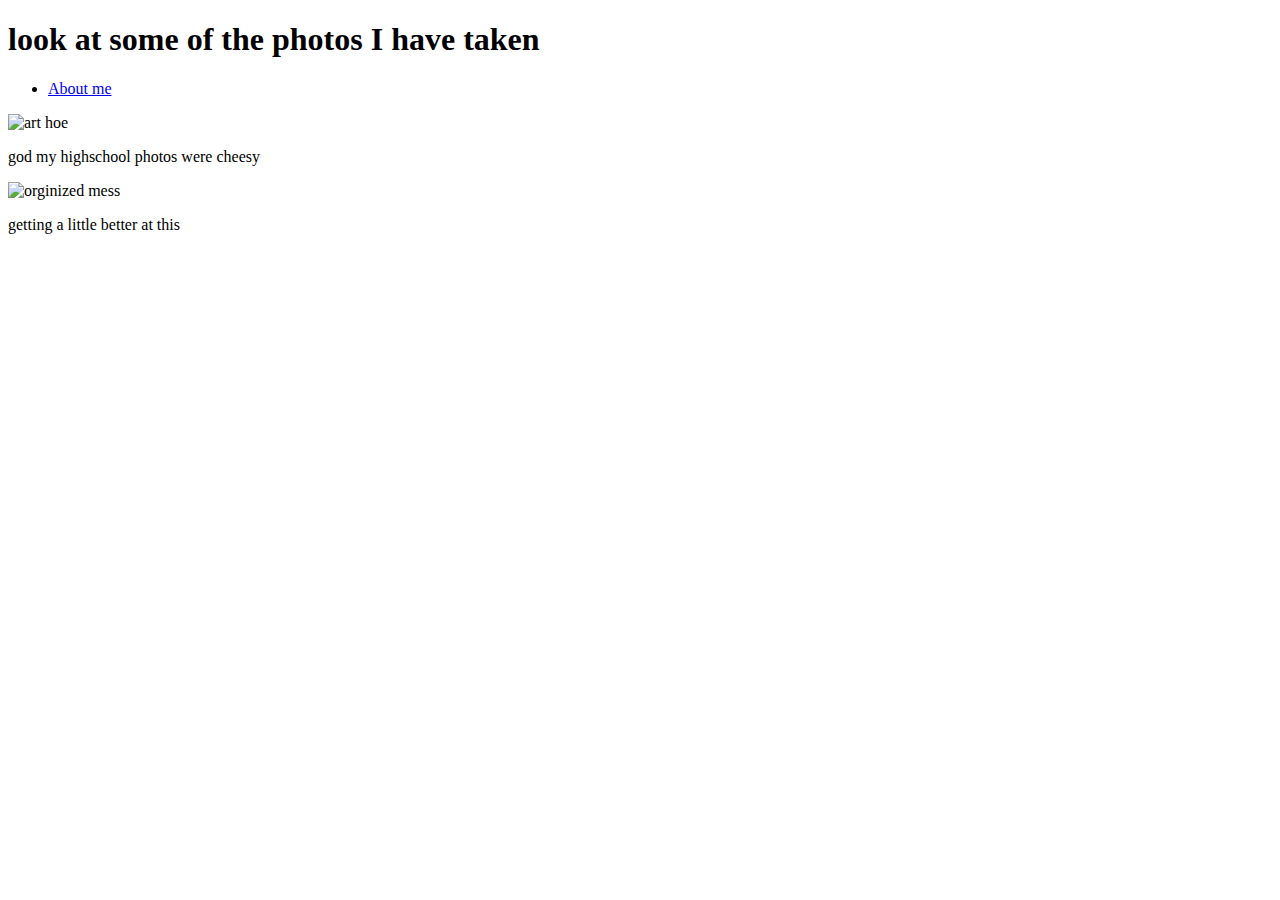
==== Index.html @ fbec0cfb "Add files via upload" ====
<!DOCTYPE html>
<html lang="en">
  <head>
    <meta charset="utf-8">
    <title>Bt Photography</title>
  </Head>
  <body>
    <h1>look at some of the photos I have taken</h1>
    <ul>
      <li><a href="C:\Users\b-tho\Desktop\Html100\portfolio\about-me.html">About me</a></li>
    </ul>

    <img class="fit-picture"
     src="C:\Users\b-tho\Desktop\Html100\portfolio\photos\me.jpg"
     alt="art hoe" width="444" height="333">
    <p>god my highschool photos were cheesy</p>

    <img class="fit-picture"
     src="C:\Users\b-tho\Desktop\Html100\portfolio\photos\the photographers work is never done.jpg"
     alt="orginized mess" width="444" height="333">
    <p>getting a little better at this</p>
  </body>
</html>
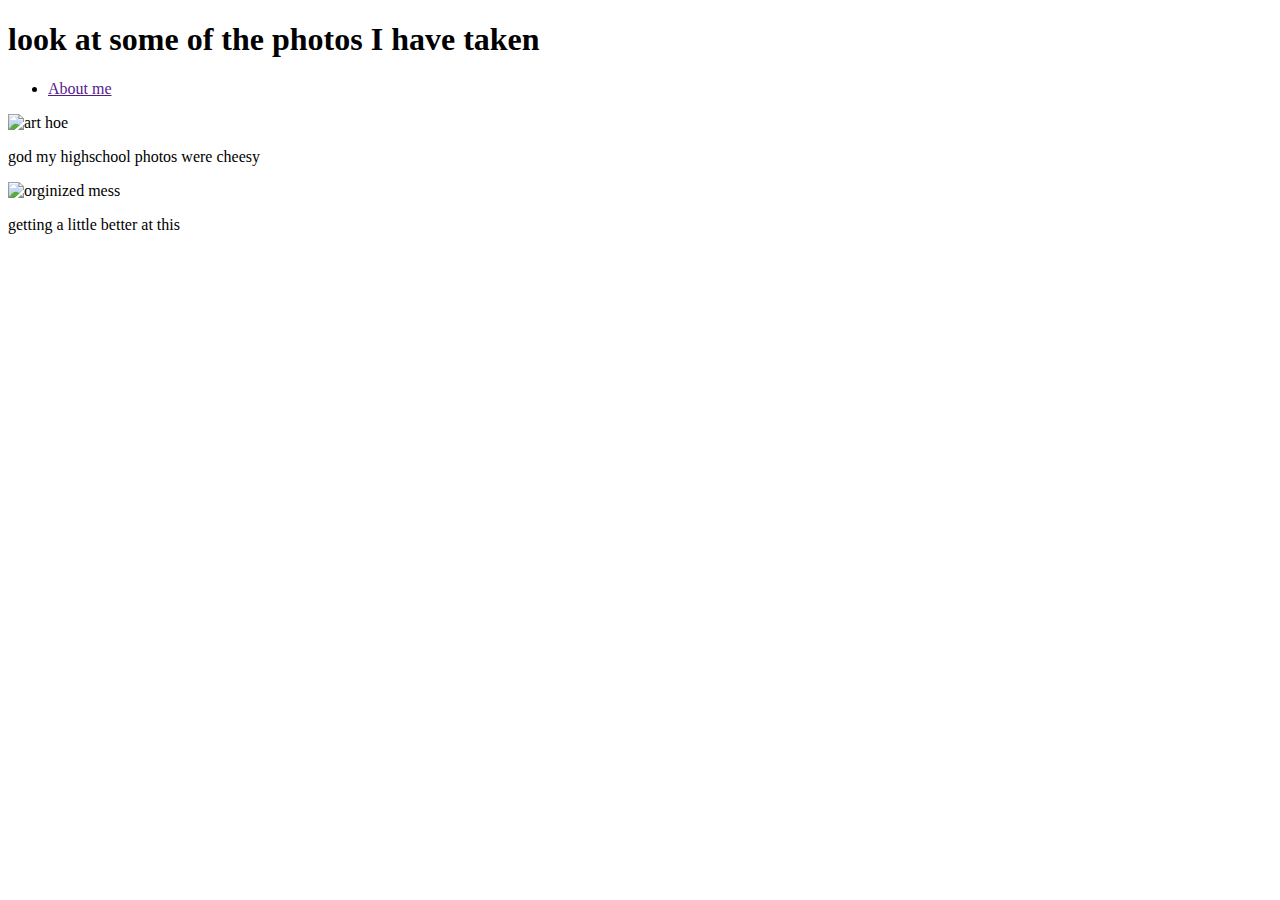
==== commit 08d07f2e: "add index" ====
--- a/Index.html
+++ b/Index.html
@@ -1,23 +1,23 @@
-<!DOCTYPE html>
-<html lang="en">
-  <head>
-    <meta charset="utf-8">
-    <title>Bt Photography</title>
-  </Head>
-  <body>
-    <h1>look at some of the photos I have taken</h1>
-    <ul>
-      <li><a href="C:\Users\b-tho\Desktop\Html100\portfolio\about-me.html">About me</a></li>
-    </ul>
-
-    <img class="fit-picture"
-     src="C:\Users\b-tho\Desktop\Html100\portfolio\photos\me.jpg"
-     alt="art hoe" width="444" height="333">
-    <p>god my highschool photos were cheesy</p>
-
-    <img class="fit-picture"
-     src="C:\Users\b-tho\Desktop\Html100\portfolio\photos\the photographers work is never done.jpg"
-     alt="orginized mess" width="444" height="333">
-    <p>getting a little better at this</p>
-  </body>
-</html>
+<!DOCTYPE html>
+<html lang="en">
+  <head>
+    <meta charset="utf-8">
+    <title>Bt Photography</title>
+  </head>
+  <body>
+    <h1>look at some of the photos I have taken</h1>
+    <ul>
+      <li><a href="">About me</a></li>
+    </ul>
+
+    <img class="fit-picture"
+     src="me.jpg"
+     alt="art hoe" width="444" height="333">
+    <p>god my highschool photos were cheesy</p>
+
+    <img class="fit-picture"
+     src=""
+     alt="orginized mess" width="444" height="333">
+    <p>getting a little better at this</p>
+  </body>
+</html>
